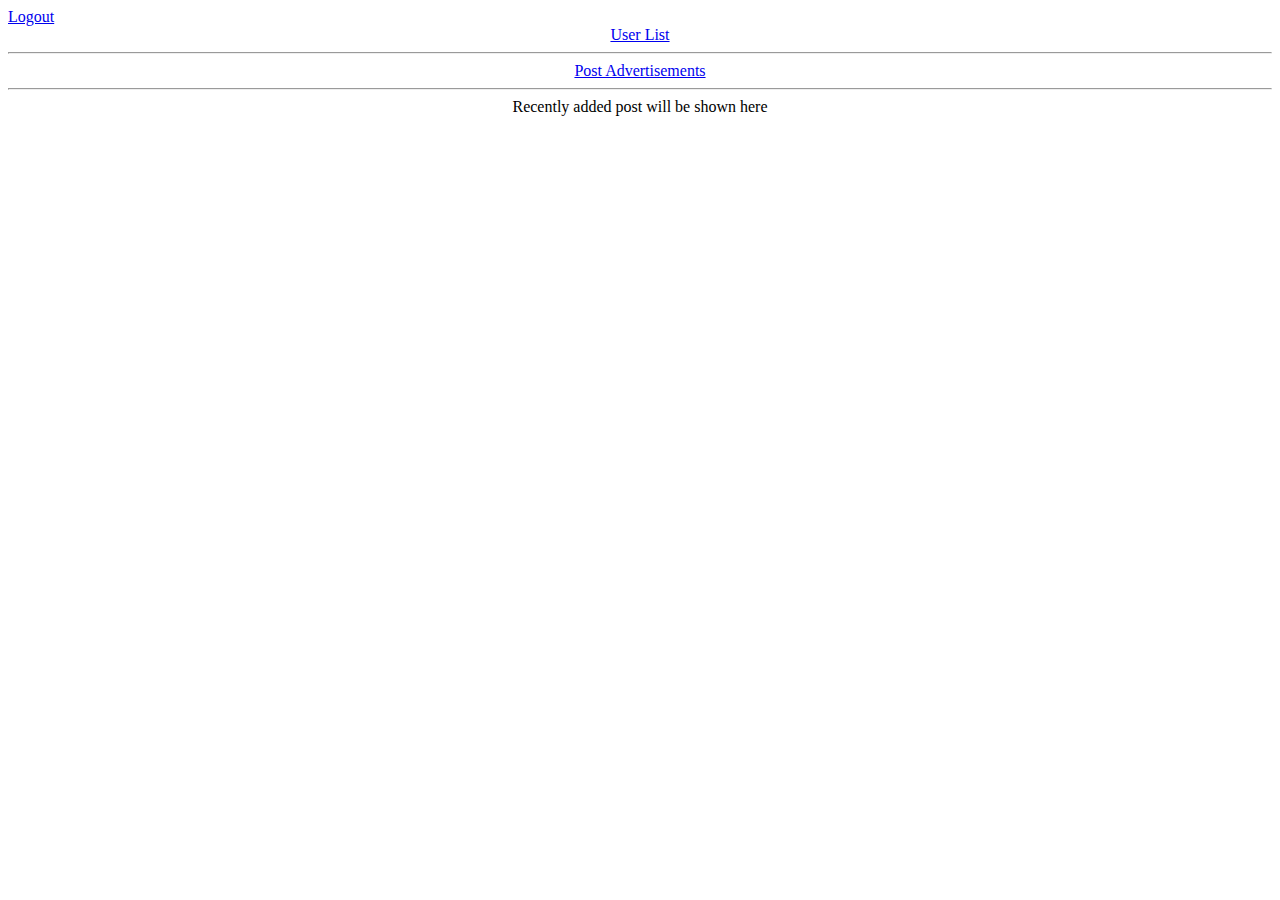
==== adminhome.html @ 8421b376 "Add files via upload" ====
<html>
    <head>
        <title>Admin Portal</title>
    </head>
    <body>
        <a href="adminlogin.html">Logout</a>
        <center>
            <a href="userlist.html">User List</a>
            <hr>
            <a href="postAds.html">Post Advertisements</a>
            <hr>
            Recently added post will be shown here

        </center>
    </body>
</html>
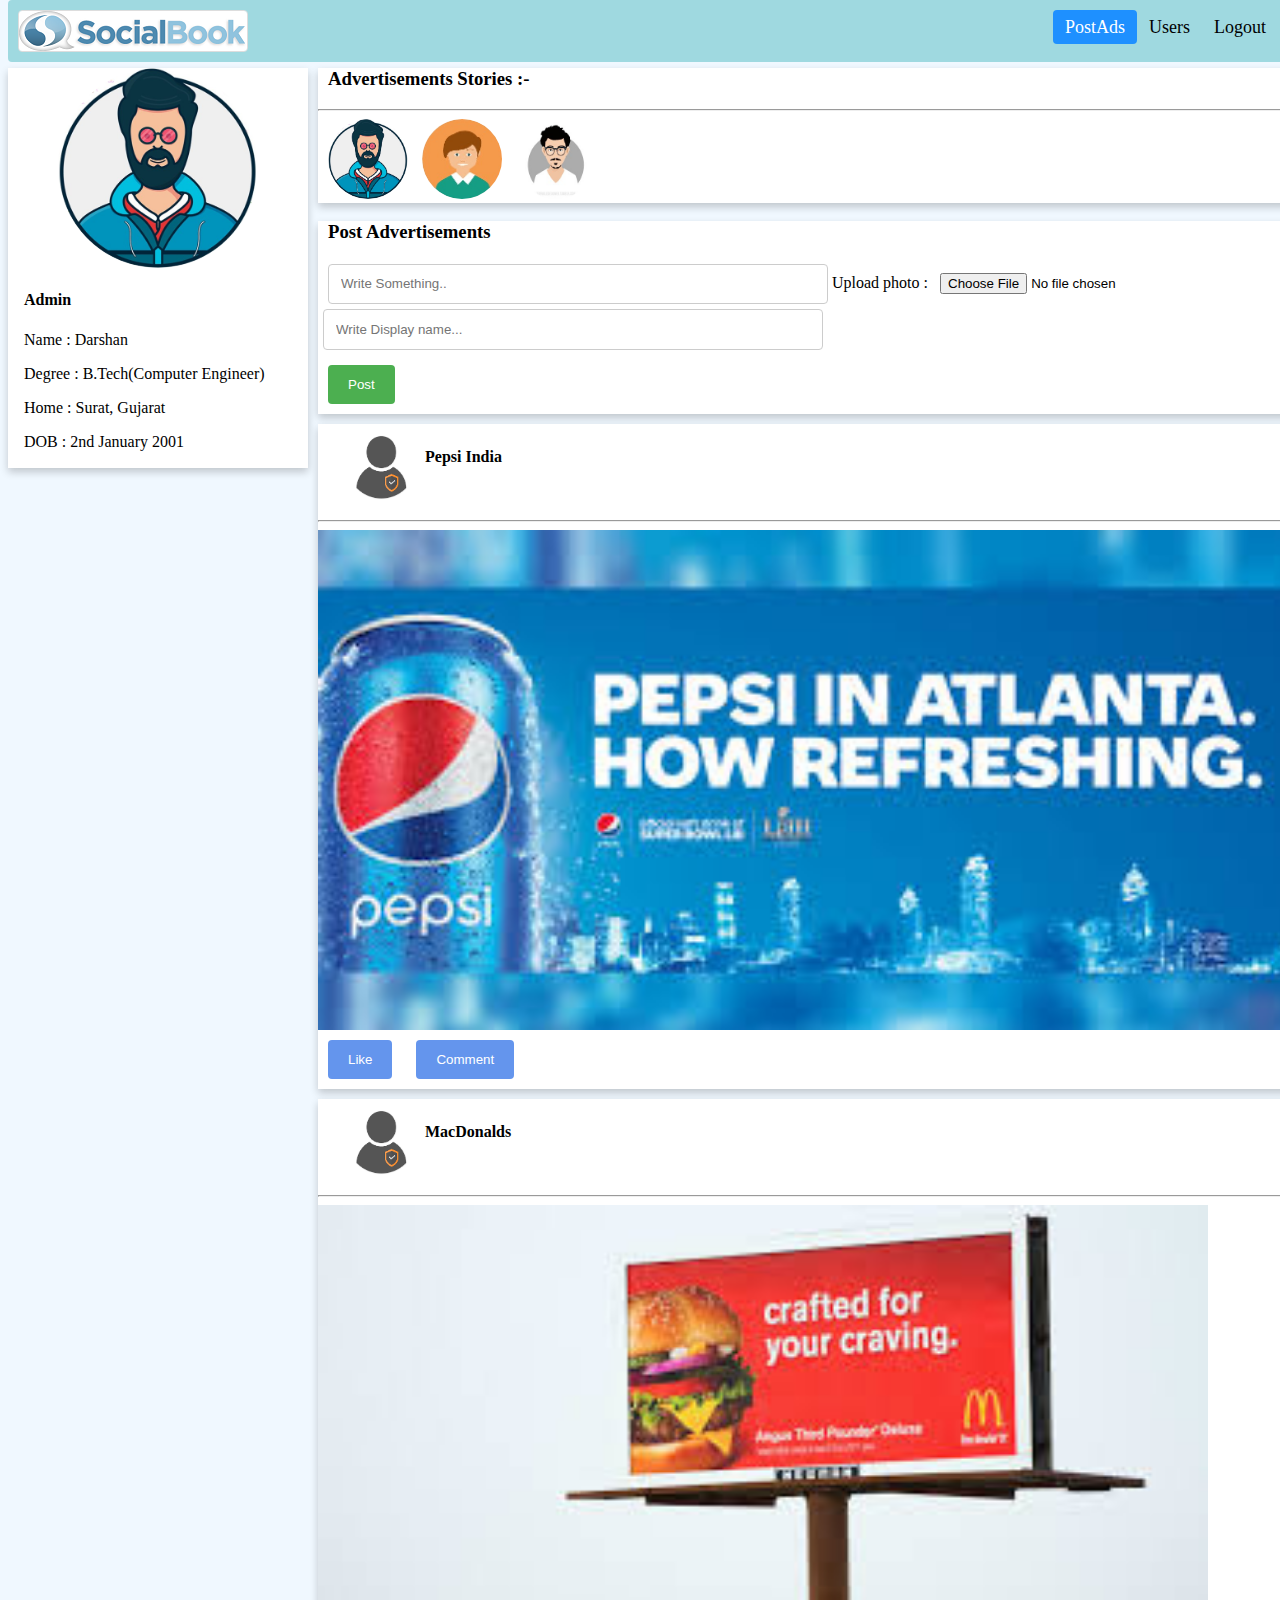
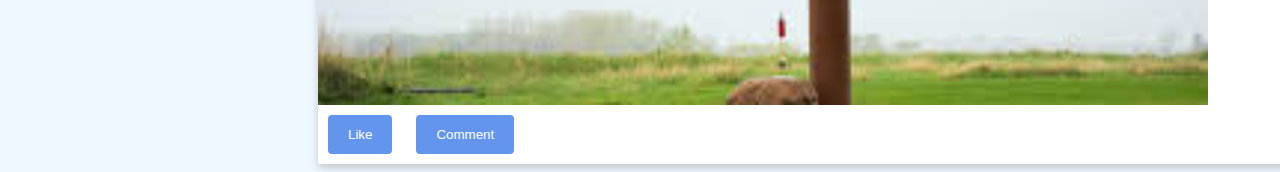
==== commit dc7f5a5b: "site2" ====
--- a/adminhome.html
+++ b/adminhome.html
@@ -1,16 +1,70 @@
 <html>
     <head>
         <title>Admin Portal</title>
+        <link rel="stylesheet" href="css/adminhome.css">
     </head>
-    <body>
-        <a href="adminlogin.html">Logout</a>
-        <center>
-            <a href="userlist.html">User List</a>
-            <hr>
-            <a href="postAds.html">Post Advertisements</a>
-            <hr>
-            Recently added post will be shown here
-
-        </center>
+    <body style="background-color:aliceblue;">
+        <div class="header sticky">
+            <img src="images/logo.png" alt="SBook" style="border: 1px solid #ddd; border-radius: 4px;">
+            <div class="header-right">
+                <a class="active" href="adminhome.html">PostAds</a>
+                <a href="userlist.html">Users</a>
+                <a href="login.html">Logout</a>
+            </div>
+        </div>
+        <div class="grid-container">
+            <div style="grid-column-start: 1;">
+            <div class="card" style="margin-top: 60px; width: 300px; height: 400px;">
+                <img src="images/avtar.jpg" alt="Avatar" style="width: 200px; height: 200px; border-radius: 50%; margin-left: 50px;">
+                <div style="padding: 2px 16px;">
+                    <h4><b>Admin</b></h4>
+                    <p>Name : Darshan</p>
+                    <p>Degree : B.Tech(Computer Engineer)</p>
+                    <p>Home : Surat, Gujarat</p>
+                    <p>DOB : 2nd January 2001</p>
+                </div>
+            </div></div>
+            <div style="grid-column-start: 2;">
+            <div class="card" style="margin-top: 60px; width: 1000px; height:fit-content;">
+                <h3 style="padding-left: 10px;"><b>Advertisements Stories :-</b></h3><hr>
+                <img src="images/avtar.jpg" alt="Avatar" style="width: 80px; height: 80px; border-radius: 50%; margin-left: 10px;">
+                <img src="images/user1.jpg" alt="Avatar" style="width: 80px; height: 80px; border-radius: 50%; margin-left: 10px;">
+                <img src="images/user2.jpg" alt="Avatar" style="width: 80px; height: 80px; border-radius: 50%; margin-left: 10px;">
+            </div>
+            <div class="card" style="margin-top: 10px; width: 1000px; height:fit-content;">
+                <h3 style="padding-left: 10px;"><b>Post Advertisements</b></h3>
+                <input type="text" placeholder="Write Something.." name="userpost" required style="width: 500px; height: 40px; margin-left: 10px;">
+                <label>Upload photo : </label><input type="file" name="postphoto">
+                <br>
+                <input type="text" placeholder="Write Display name..." name="displayname" required style="margin: 5px; width: 500px;"><br>
+                <input type="submit" value="Post" class="button1" style="margin: 10px; background-color: #4CAF50;">
+            </div>
+            <div class="card" style="margin-top: 10px; width: 1000px; height:fit-content;">
+                <table style="margin: 10px; text-align:left;">
+                    <tr>
+                        <td><img src="images/admin.png" alt="Avatar" style="width: 80px; height: 80px; border-radius: 50%; margin-left: 10px;"></td>
+                        <td><h4>Pepsi India</h4></td>
+                    </tr>
+                </table>
+                <hr>
+                <img src="images/pepsi.jpeg" alt="photo" style="width: auto; height: 500px;">
+                <br>
+                <input type="button" class="button1" value="Like" style="margin: 10px; background-color: cornflowerblue;">
+                <input type="button" class="button1" value="Comment" style="margin: 10px; background-color: cornflowerblue;">
+            </div>
+            <div class="card" style="margin-top: 10px; width: 1000px; height:fit-content;">
+                <table style="margin: 10px; text-align:left;">
+                    <tr>
+                        <td><img src="images/admin.png" alt="Avatar" style="width: 80px; height: 80px; border-radius: 50%; margin-left: 10px;"></td>
+                        <td><h4>MacDonalds</h4></td>
+                    </tr>
+                </table>
+                <hr>
+                <img src="images/macd.jpg" alt="photo" style="width: auto; height: 500px;">
+                <br>
+                <input type="button" class="button1" value="Like" style="margin: 10px; background-color: cornflowerblue;">
+                <input type="button" class="button1" value="Comment" style="margin: 10px; background-color: cornflowerblue;">
+            </div></div>
+        </div>
     </body>
 </html>--- a/css/adminhome.css
+++ b/css/adminhome.css
@@ -0,0 +1,96 @@
+/* Style the header with a grey background and some padding */
+.header {
+    overflow: hidden;
+    background-color: #9fd9e0;
+    padding: 10px 10px;
+    border-radius: 4px;
+  }
+  
+  /* Style the header links */
+  .header a {
+    float: left;
+    color: black;
+    text-align: center;
+    padding: 12px;
+    text-decoration: none;
+    font-size: 18px;
+    line-height: 10px;
+    border-radius: 4px;
+  }
+  
+  /* Change the background color on mouse-over */
+  .header a:hover {
+    background-color: #ddd;
+    color: black;
+  }
+  
+  /* Style the active/current link*/
+  .header a.active {
+    background-color: dodgerblue;
+    color: white;
+  }
+  
+  /* Float the link section to the right */
+  .header-right {
+    float: right;
+    padding-right: 20px;
+  }
+  
+  /* Add media queries for responsiveness - when the screen is 500px wide or less, stack the links on top of each other */
+  @media screen and (max-width: 500px) {
+    .header a {
+      float: none;
+      display: block;
+      text-align: left;
+    }
+    .header-right {
+      float: none;
+    }
+  }
+
+  /* Keep header sticky */
+  .sticky {
+    position: fixed;
+    top: 0;
+    width: 100%;
+  }
+
+  .card {
+    /* Add shadows to create the "card" effect */
+    box-shadow: 0 4px 8px 0 rgba(0,0,0,0.2);
+    transition: 0.3s; 
+    background-color: rgb(255, 255, 255);  
+  }
+  
+  /* On mouse-over, add a deeper shadow */
+  .card:hover {
+    box-shadow: 0 8px 16px 0 rgba(0,0,0,0.2);
+  }
+
+  /* create grid view */
+  .grid-container {
+    display: grid;
+    grid-gap: 10px;
+  }
+  
+  input[type=text] {
+    width: 100%;
+    padding: 12px;
+    border: 1px solid #ccc;
+    border-radius: 4px;
+    resize: vertical;
+  }
+
+  label {
+    padding: 12px 12px 12px 0;
+    display: inline-block;
+  }
+
+
+  .button1 {
+    color: white;
+    padding: 12px 20px;
+    border: none;
+    border-radius: 4px;
+    cursor: pointer;
+  }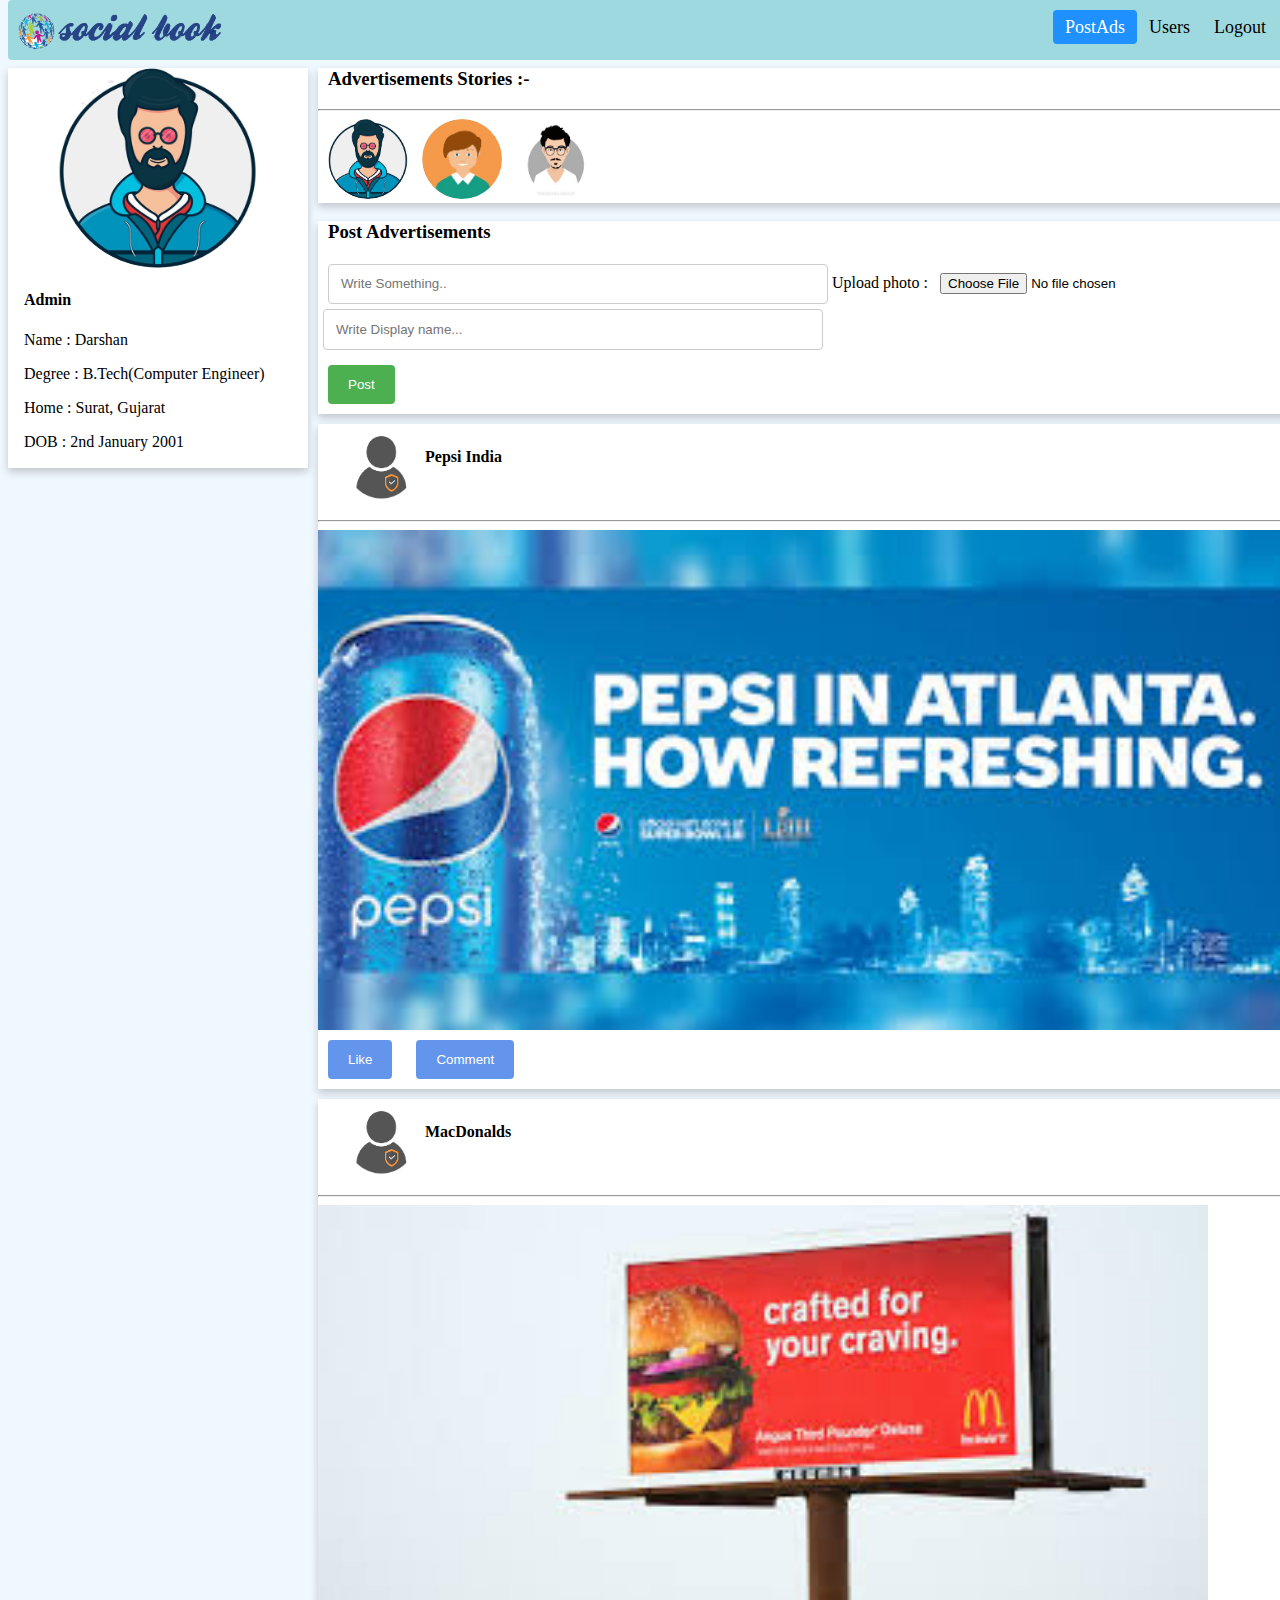
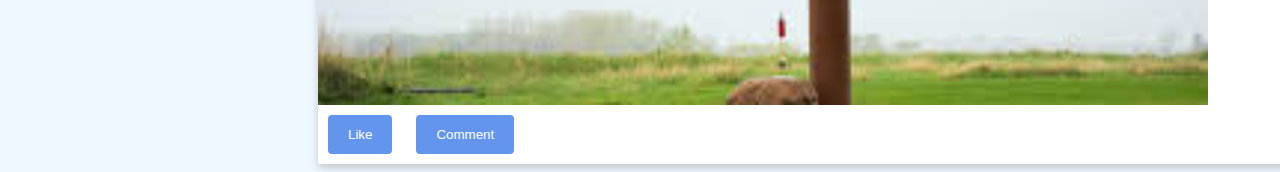
==== commit 5004b32b: "jquery" ====
--- a/adminhome.html
+++ b/adminhome.html
@@ -5,7 +5,7 @@
     </head>
     <body style="background-color:aliceblue;">
         <div class="header sticky">
-            <img src="images/logo.png" alt="SBook" style="border: 1px solid #ddd; border-radius: 4px;">
+            <img src="images/logo.png" alt="SBook" style="height: 40px;">
             <div class="header-right">
                 <a class="active" href="adminhome.html">PostAds</a>
                 <a href="userlist.html">Users</a>
